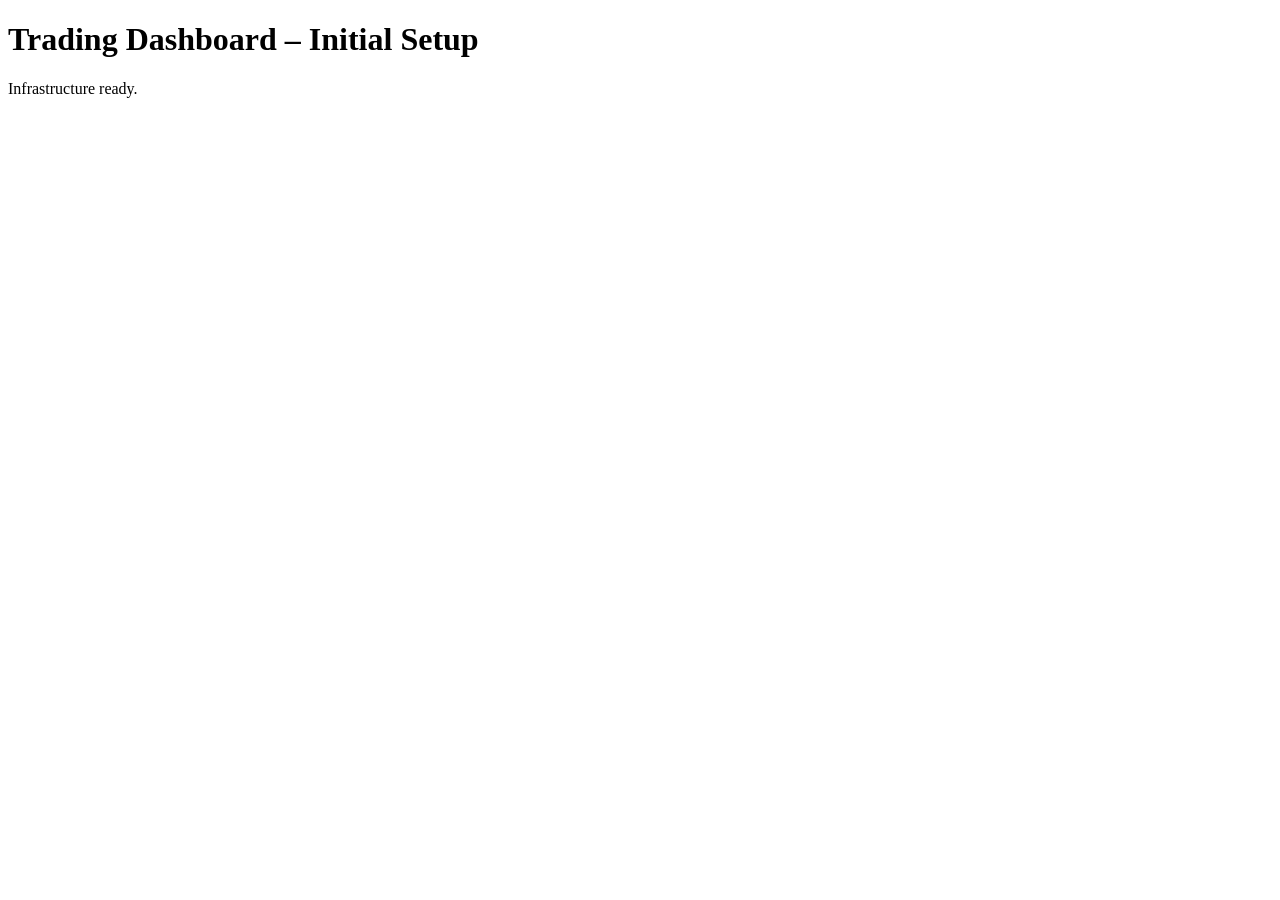
==== index.html @ 7093eef6 "Initial empty deployment" ====
<!DOCTYPE html>
<html lang="en">
  <head>
    <meta charset="UTF-8" />
    <title>Trading Dashboard</title>
  </head>
  <body>
    <h1>Trading Dashboard – Initial Setup</h1>
    <p>Infrastructure ready.</p>
  </body>
</html>
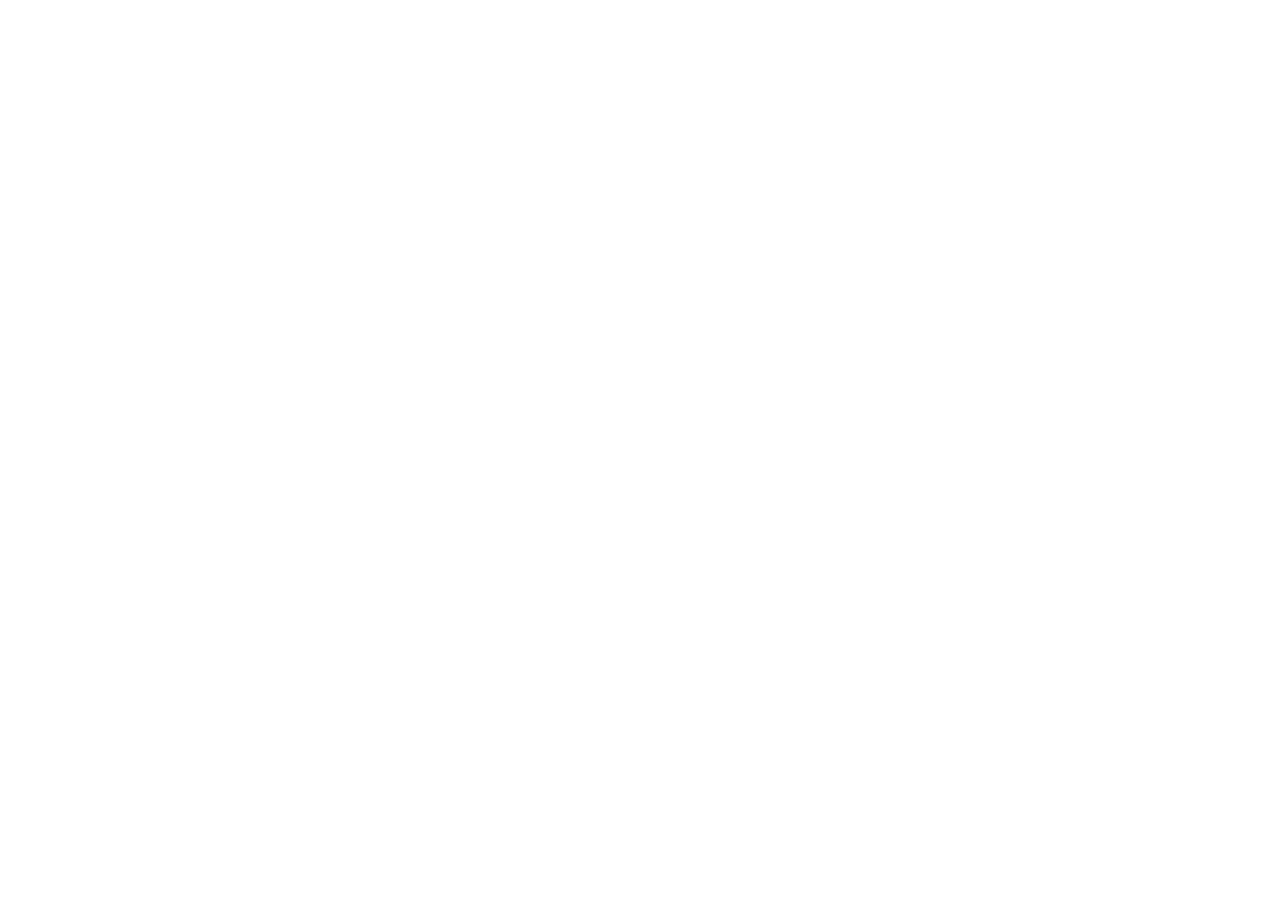
==== commit 7942fb59: "Add base index.html" ====
--- a/index.html
+++ b/index.html
@@ -1,11 +1,15 @@
 <!DOCTYPE html>
 <html lang="en">
-  <head>
-    <meta charset="UTF-8" />
-    <title>Trading Dashboard</title>
-  </head>
-  <body>
-    <h1>Trading Dashboard – Initial Setup</h1>
-    <p>Infrastructure ready.</p>
-  </body>
+<head>
+  <meta charset="UTF-8" />
+  <title>Trading Dashboard</title>
+  <link rel="stylesheet" href="style.css" />
+</head>
+<body>
+  <div id="chart"></div>
+
+  <script src="https://unpkg.com/lightweight-charts/dist/lightweight-charts.standalone.production.js"></script>
+  <script src="main.js"></script>
+</body>
 </html>
+
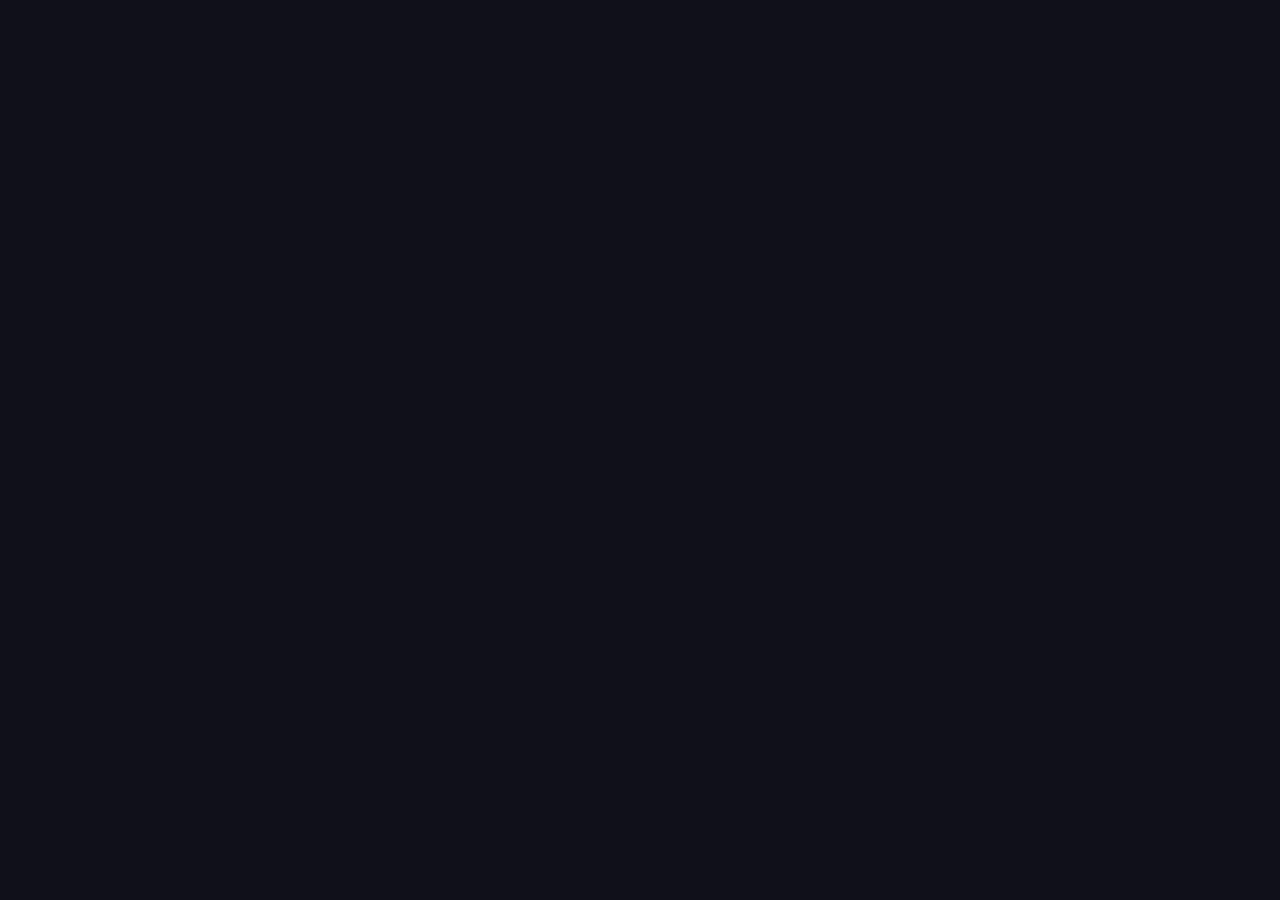
==== commit 93f760d7: "Fix chart container structure" ====
--- a/index.html
+++ b/index.html
@@ -3,13 +3,17 @@
 <head>
   <meta charset="UTF-8" />
   <title>Trading Dashboard</title>
+
+  <!-- Lightweight Charts -->
+  <script src="https://unpkg.com/lightweight-charts/dist/lightweight-charts.standalone.production.js"></script>
+
   <link rel="stylesheet" href="style.css" />
 </head>
+
 <body>
+  <!-- Container du graphique -->
   <div id="chart"></div>
 
-  <script src="https://unpkg.com/lightweight-charts/dist/lightweight-charts.standalone.production.js"></script>
   <script src="main.js"></script>
 </body>
 </html>
-
--- a/style.css
+++ b/style.css
@@ -0,0 +1,12 @@
+html, body {
+  margin: 0;
+  padding: 0;
+  background: #0e1117;
+  color: white;
+  height: 100%;
+}
+
+#chart {
+  width: 100vw;
+  height: 100vh;
+}
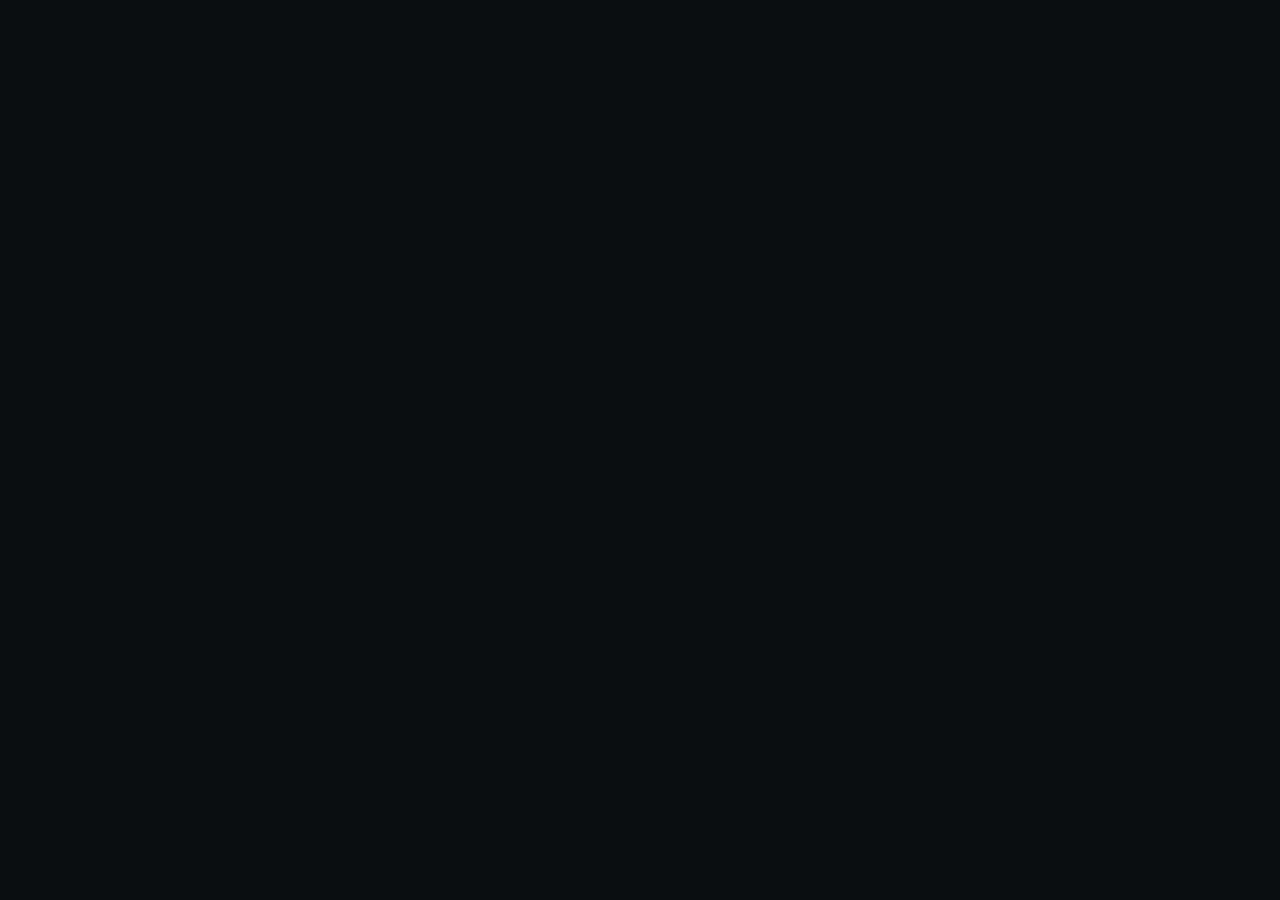
==== commit 125894c2: "Serve correct index.html at root" ====
--- a/index.html
+++ b/index.html
@@ -4,16 +4,13 @@
   <meta charset="UTF-8" />
   <title>Trading Dashboard</title>
 
-  <!-- Lightweight Charts -->
   <script src="https://unpkg.com/lightweight-charts/dist/lightweight-charts.standalone.production.js"></script>
-
   <link rel="stylesheet" href="style.css" />
 </head>
 
 <body>
-  <!-- Container du graphique -->
   <div id="chart"></div>
-
   <script src="main.js"></script>
 </body>
 </html>
+
--- a/style.css
+++ b/style.css
@@ -1,12 +1,14 @@
 html, body {
   margin: 0;
   padding: 0;
-  background: #0e1117;
-  color: white;
+  width: 100%;
+  height: 100%;
+  background: #0b0e11;
+  overflow: hidden;
+}
+
+#chart {
+  width: 100%;
   height: 100%;
 }
 
-#chart {
-  width: 100vw;
-  height: 100vh;
-}
